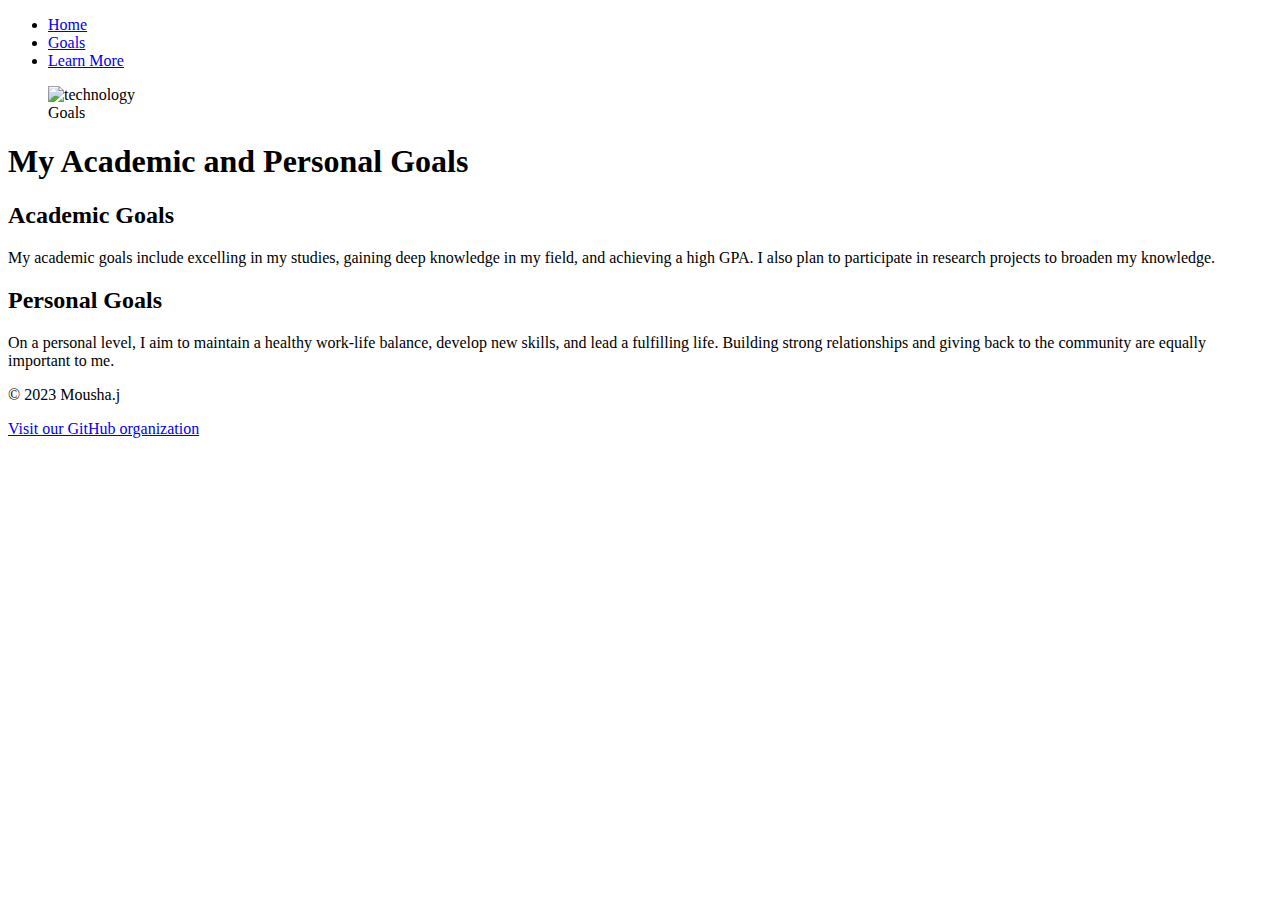
==== w4/goals.html @ 46fda960 "w4 setup done" ====
<!DOCTYPE html>
<html lang="en">
<head>
    <meta charset="UTF-8">
    <meta name="description" content="My academic and personal goals.">
    <meta name="viewport" content="width=device-width, initial-scale=1.0">
    <link rel="icon" href="images/favicon.ico" type="image/x-icon">
    <link rel="stylesheet" type="text/css" href="main.css">
    <title>My Goals</title>
</head>
<body>
    <nav>
        <ul>
            <li><a href="index.html">Home</a></li>
            <li><a href="goals.html">Goals</a></li>
            <li><a href="learn-more.html">Learn More</a></li>
        </ul>
    </nav>
    <figure>
        <img src=\moushanj-pub\w2\img\my_goals.webp alt="technology" title="HTML5" width="591" height="395" loading="eager">
        <figcaption>Goals</figcaption>
        </figure>
    <h1>My Academic and Personal Goals</h1>
    <section>
        <h2>Academic Goals</h2>
        <p>My academic goals include excelling in my studies, gaining deep knowledge in my field, and achieving a high GPA. I also plan to participate in research projects to broaden my knowledge.</p>
    </section>
    <section>
        <h2>Personal Goals</h2>
        <p>On a personal level, I aim to maintain a healthy work-life balance, develop new skills, and lead a fulfilling life. Building strong relationships and giving back to the community are equally important to me.</p>
    </section>
    <footer>
        <p>&copy; 2023  Mousha.j</p>
        <p><a href="https://github.com/CIT85Links">Visit our GitHub organization</a></p>
    </footer>
</body>
</html>
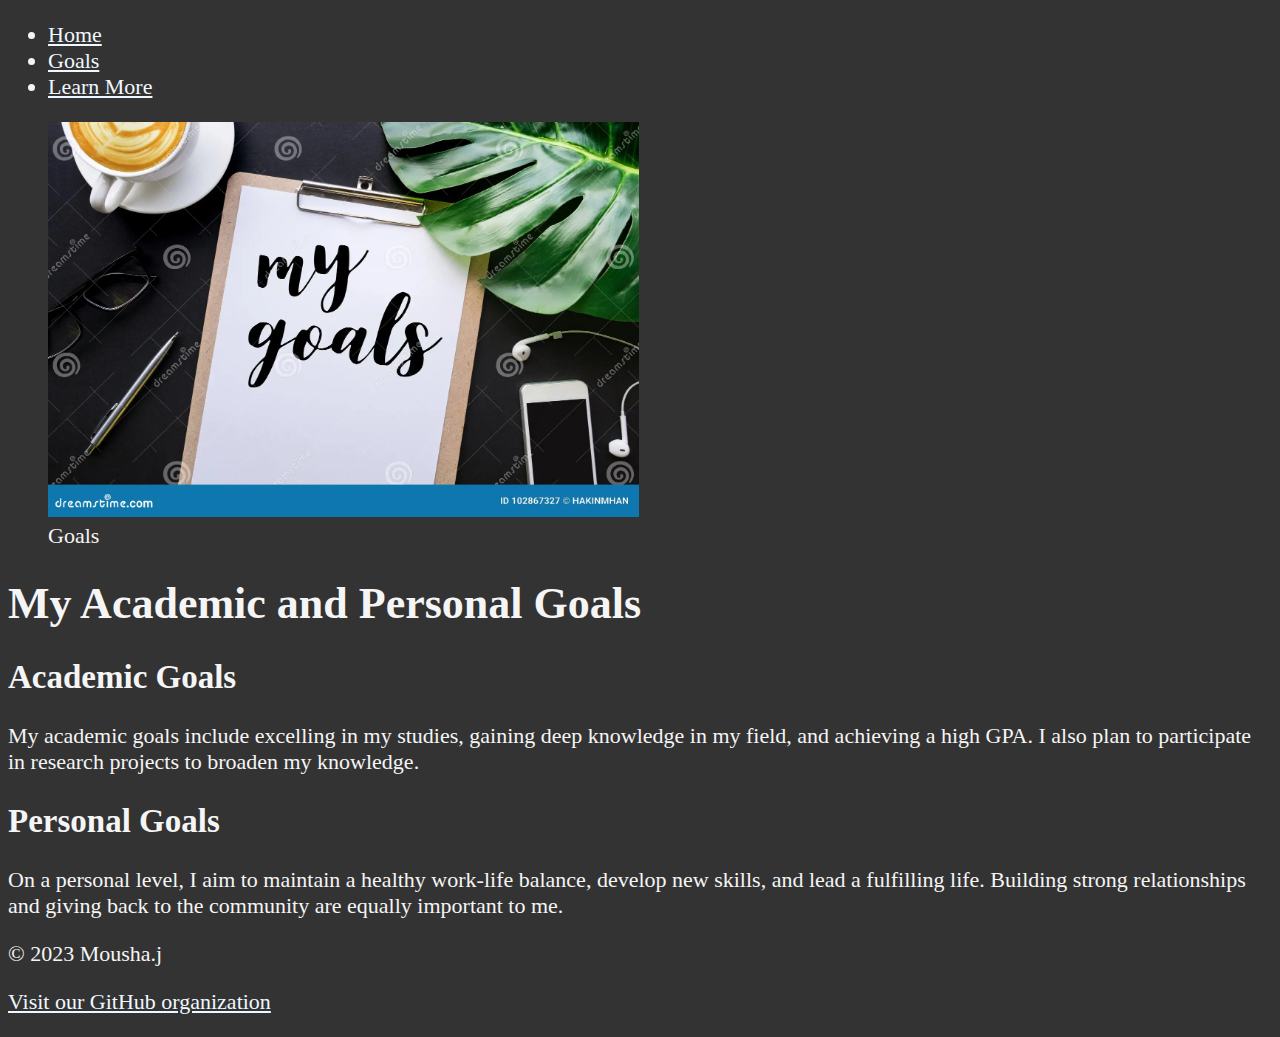
==== commit 73812fc7: ""semantic tags, tables and forms"" ====
--- a/w4/goals.html
+++ b/w4/goals.html
@@ -9,6 +9,7 @@
     <title>My Goals</title>
 </head>
 <body>
+    <header>
     <nav>
         <ul>
             <li><a href="index.html">Home</a></li>
@@ -16,8 +17,10 @@
             <li><a href="learn-more.html">Learn More</a></li>
         </ul>
     </nav>
+</header>
+<main>
     <figure>
-        <img src=\moushanj-pub\w2\img\my_goals.webp alt="technology" title="HTML5" width="591" height="395" loading="eager">
+        <img src="img/my_goals.webp"technology" title="HTML5" width="591" height="395" loading="eager">
         <figcaption>Goals</figcaption>
         </figure>
     <h1>My Academic and Personal Goals</h1>
@@ -29,6 +32,7 @@
         <h2>Personal Goals</h2>
         <p>On a personal level, I aim to maintain a healthy work-life balance, develop new skills, and lead a fulfilling life. Building strong relationships and giving back to the community are equally important to me.</p>
     </section>
+</main>
     <footer>
         <p>&copy; 2023  Mousha.j</p>
         <p><a href="https://github.com/CIT85Links">Visit our GitHub organization</a></p>
--- a/w4/main.css
+++ b/w4/main.css
@@ -0,0 +1,84 @@
+
+html {
+    font-size: 22px;
+}
+
+body {
+    background-color: #333;
+    color: whitesmoke;
+}
+
+a {
+    color: aliceblue;
+}
+
+a:visited {
+    color: lightgray;
+}
+
+a:hover, a:active {
+    color: #eee;
+}
+
+table {
+    border-collapse: collapse;
+    width: 100%;
+}
+
+table, th, td {
+    border: 1px solid #000;
+}
+
+th, td {
+    padding: 10px;
+    text-align: left;
+}
+
+
+
+form{
+    width: 70%;
+    margin: 0 auto;
+    padding: 20px;
+    background-color: #f7f7f7;
+    border: 1px solid #ccc;
+    border-radius: 8px;
+    box-shadow: 0 2px 10px rgba(0, 0, 0, 0.1);
+    font-family: Arial, sans-serif;
+  
+}
+label {
+    display: block;
+    margin: 10px 0;
+  }
+  
+  input[type="text"],
+  input[type="email"],
+  input[type="number"],
+  textarea {
+    width: 100%;
+    padding: 10px;
+    margin: 5px 0;
+    border: 1px solid #ccc;
+    border-radius: 5px;
+  }
+  input[type="checkbox"],
+input[type="radio"] {
+  margin-right: 5px;
+}
+
+input[type="submit"] {
+  background-color: #007BFF;
+  color: #fff;
+  border: none;
+  padding: 10px 20px;
+  border-radius: 5px;
+  cursor: pointer;
+}
+/* Change button color on hover */
+input[type="submit"]:hover {
+    background-color: #0056b3;
+  }
+  
+
+  
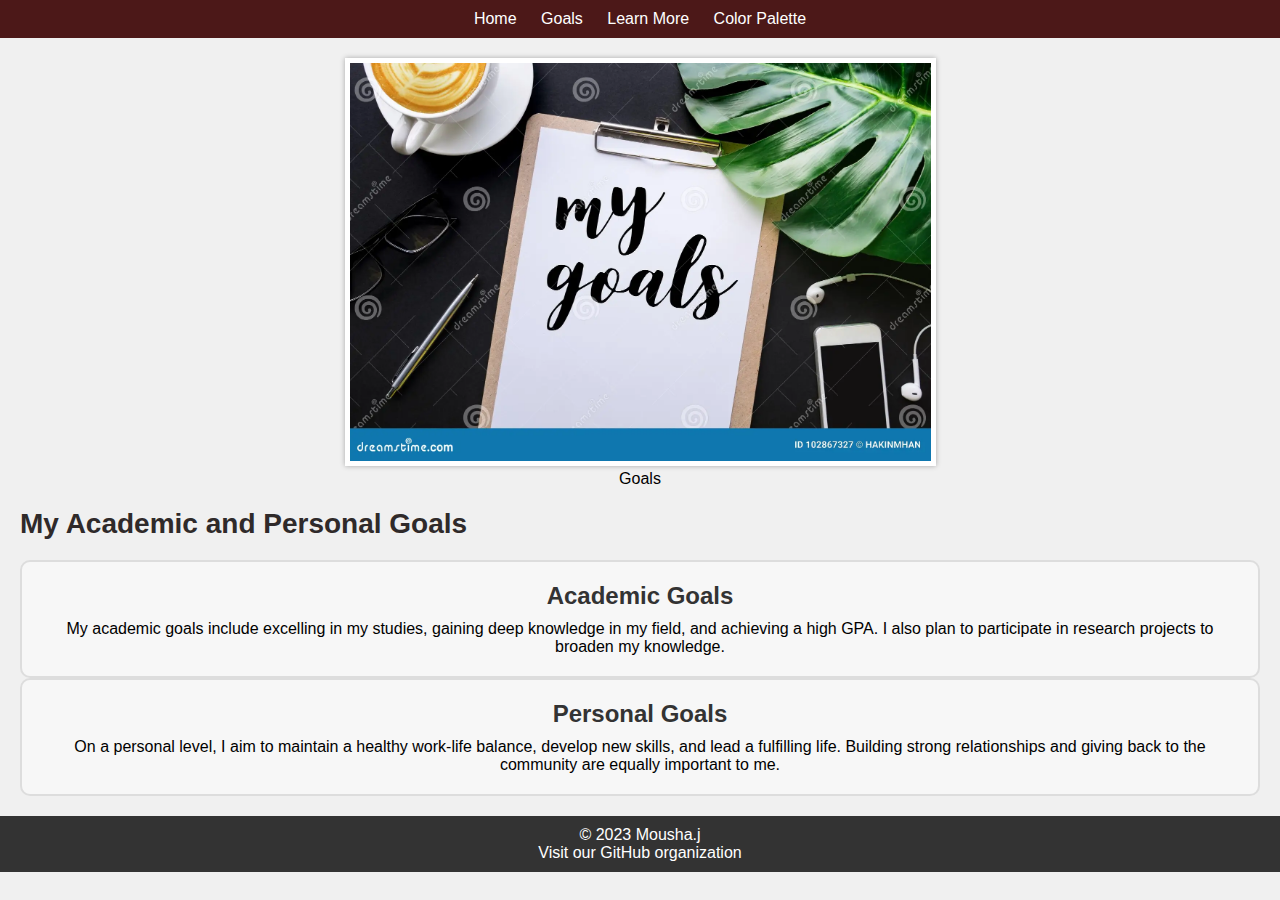
==== commit f34f3385: ""color palette, css styling and box model"" ====
--- a/w4/goals.html
+++ b/w4/goals.html
@@ -15,6 +15,8 @@
             <li><a href="index.html">Home</a></li>
             <li><a href="goals.html">Goals</a></li>
             <li><a href="learn-more.html">Learn More</a></li>
+            <li><a href="colors.html">Color Palette</a></li> <!-- Added link to the colors.html page -->
+
         </ul>
     </nav>
 </header>
--- a/w4/main.css
+++ b/w4/main.css
@@ -1,23 +1,46 @@
-
-html {
-    font-size: 22px;
+* {
+    margin: 0;
+    padding: 0;
+    box-sizing: border-box;
 }
 
 body {
-    background-color: #333;
-    color: whitesmoke;
-}
-
-a {
-    color: aliceblue;
-}
-
-a:visited {
-    color: lightgray;
-}
-
-a:hover, a:active {
-    color: #eee;
+    font-family: Arial, sans-serif;
+    background-color: #f0f0f0;
+}
+
+header {
+    background-color: #4c1818;
+    color: white;
+    text-align: center;
+    padding: 10px;
+}
+
+/* Navigation styles */
+nav ul {
+    list-style: none;
+    
+}
+
+nav li {
+    display: inline;
+    margin-right: 20px;
+}
+
+nav a {
+    text-decoration: none;
+    color: white;
+}
+
+main {
+    margin: 20px;
+}
+
+article {
+    background-color: white;
+    padding: 20px;
+    margin-bottom: 20px;
+    border: 1px solid #ddd;
 }
 
 table {
@@ -34,8 +57,100 @@
     text-align: left;
 }
 
-
-
+footer {
+    background-color: #333;
+    color: white;
+    text-align: center;
+    padding: 10px;
+}
+
+figure {
+    text-align: center;
+    margin: 20px 0;
+}
+
+figure img {
+    max-width: 100%;
+    height: auto;
+    border: 5px solid white;
+    box-shadow: 0 0 5px rgba(0, 0, 0, 0.3);
+}
+section {
+    background-color: #f7f7f7; 
+    padding: 20px; 
+    border: 2px solid #ddd; /* Add a border around the section */
+    border-radius: 10px; /* Add rounded corners */
+    text-align: center; /* Center align the content */
+  }
+  
+  
+  section h2 {
+    color: #333; 
+    font-size: 24px; 
+    margin: 0; /* Remove default margins */
+    padding-bottom: 10px; /* Add spacing below the heading */
+  }
+  
+  section ul {
+    list-style: none; /* Remove list bullets */
+    padding: 0; /* Remove default padding */
+  }
+  
+  section li a {
+    color: #0078d4; /* Set a link color */
+    text-decoration: none; /* Remove underline */
+    font-weight: bold; /* Add emphasis to the links */
+    font-size: 18px; /* Increase the font size */
+    display: block; /* Make the links block elements */
+    margin: 10px 0; /* Add spacing between links */
+  }
+  
+  /* Add a hover effect for the links */
+  section li a:hover {
+    background-color: #0078d4; /* Change background color on hover */
+    color: #fff; /* Change text color on hover */
+    border-radius: 5px; /* Add rounded corners on hover */
+    transition: background-color 0.3s, color 0.3s; /* Smooth transition */
+  }
+  
+nav a {
+    text-decoration: none;
+    color: white;
+    transition: color 0.3s; /* Add smooth color transition */
+}
+
+nav a:hover {
+    color: #ff6600; /* Change color on hover (you can use any color you like) */
+}
+
+h1 {
+    color: #2f2a2a;
+    font-size: 28px;
+    margin-bottom: 20px;
+}
+
+h2 {
+    color: #b08989;
+
+    font-size: 24px;
+    margin-bottom: 10px;
+}
+
+ul {
+    list-style: square inside;
+    margin-left: 20px;
+}
+
+
+/* Footer link styles */
+footer a {
+    text-decoration: none;
+    color: white;
+}
+
+footer a:hover {
+    text-decoration: underline;
+}
 form{
     width: 70%;
     margin: 0 auto;
@@ -80,5 +195,49 @@
     background-color: #0056b3;
   }
   
-
-  
+  span {
+    text-align: center;
+  }
+
+  .color-swatch {
+    width: 150px;
+    height: 150px;
+    margin: 20px; /* Margin to separate color swatches */
+    display: inline-block;
+    text-align: center;
+    font-family: 'Roboto', sans-serif; /* Optional Google Font */
+    border-radius: 10px;
+    border: 1px solid #000;
+    padding: 10px;
+    box-shadow: 3px 3px 5px rgba(0, 0, 0, 0.3);
+}
+
+.red {
+    background-color: #FF5733;
+    color: white;
+}
+
+.green {
+    background-color: #009688;
+    color: white;
+}
+
+.yellow {
+    background-color: #FFC30F;
+    color: #333;
+}
+.Black{
+    background-color: #000;
+    color: white;
+}
+.Pink{
+    background-color: pink;
+    color: white;
+}
+.color-label {
+    margin-top: 10px;
+    font-size: 18px;
+}
+
+
+  